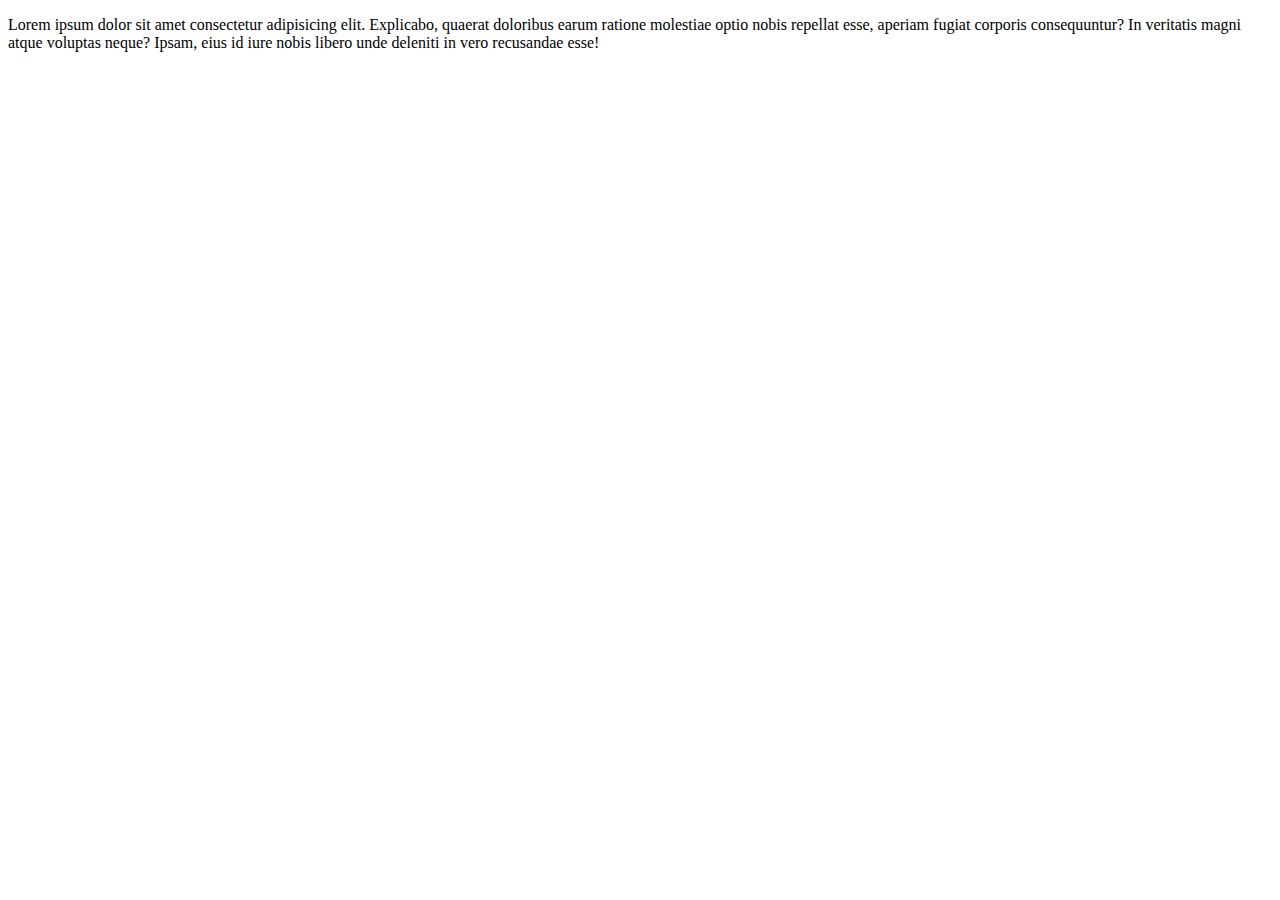
==== star.html @ 19b84f7f "first commit" ====
<!DOCTYPE html>
<html lang="en">
<head>
    <meta charset="UTF-8">
    <meta http-equiv="X-UA-Compatible" content="IE=edge">
    <meta name="viewport" content="width=device-width, initial-scale=1.0">
    <title>fast.html</title>
</head>
<body>
    <p>Lorem ipsum dolor sit amet consectetur adipisicing elit. Explicabo, quaerat doloribus earum ratione molestiae optio nobis repellat esse, aperiam fugiat corporis consequuntur? In veritatis magni atque voluptas neque? Ipsam, eius id iure nobis libero unde deleniti in vero recusandae esse!</p>
</body>
</html>
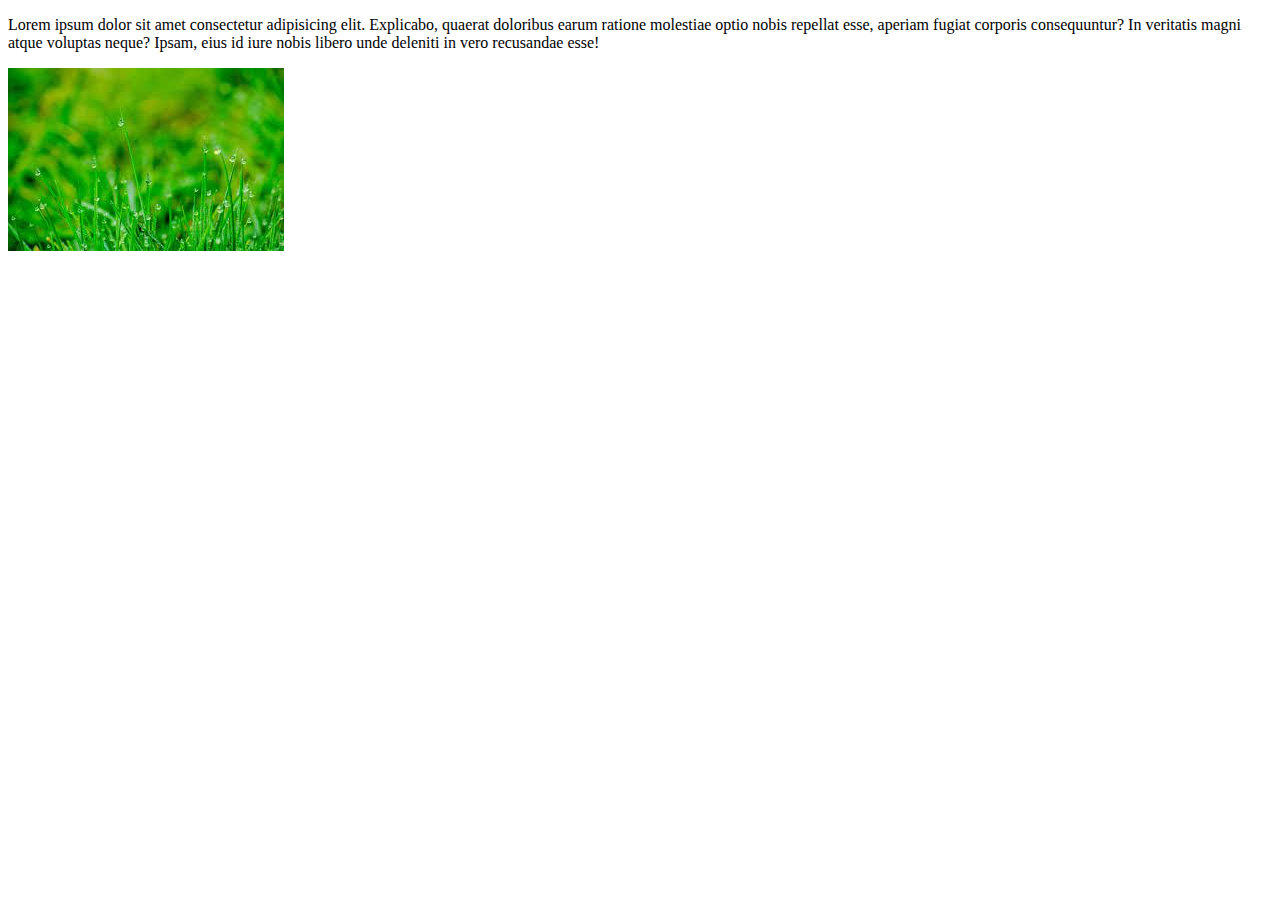
==== commit e65e3be3: "added image" ====
--- a/star.html
+++ b/star.html
@@ -8,5 +8,6 @@
 </head>
 <body>
     <p>Lorem ipsum dolor sit amet consectetur adipisicing elit. Explicabo, quaerat doloribus earum ratione molestiae optio nobis repellat esse, aperiam fugiat corporis consequuntur? In veritatis magni atque voluptas neque? Ipsam, eius id iure nobis libero unde deleniti in vero recusandae esse!</p>
+    <img src="do.jpg" alt="">
 </body>
 </html>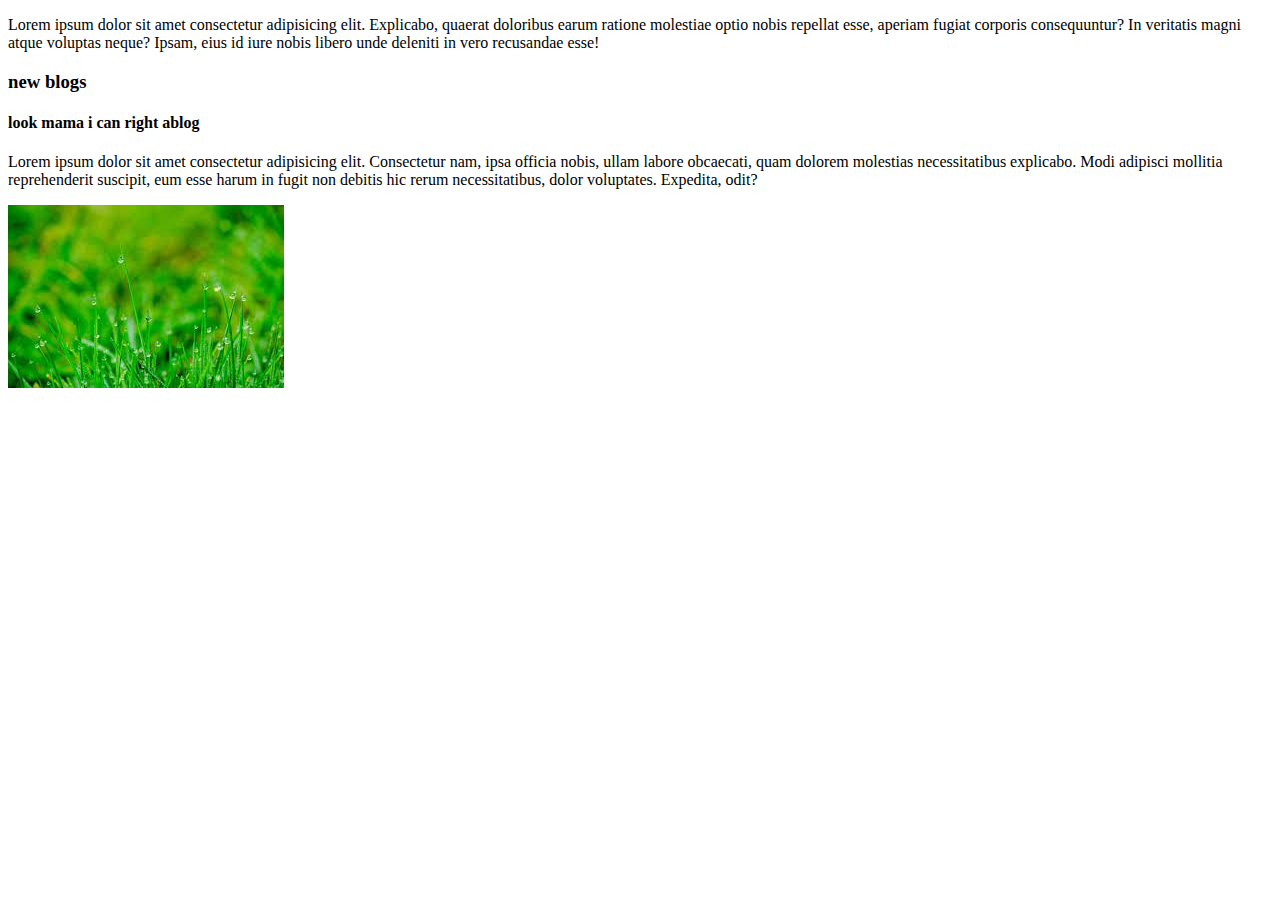
==== commit 98a8c342: "added somthing" ====
--- a/star.html
+++ b/star.html
@@ -4,10 +4,15 @@
     <meta charset="UTF-8">
     <meta http-equiv="X-UA-Compatible" content="IE=edge">
     <meta name="viewport" content="width=device-width, initial-scale=1.0">
-    <title>fast.html</title>
+    <title>fast.html rubel masud</title>
 </head>
 <body>
     <p>Lorem ipsum dolor sit amet consectetur adipisicing elit. Explicabo, quaerat doloribus earum ratione molestiae optio nobis repellat esse, aperiam fugiat corporis consequuntur? In veritatis magni atque voluptas neque? Ipsam, eius id iure nobis libero unde deleniti in vero recusandae esse!</p>
+    <div> 
+        <h3> new blogs</h3>
+        <h4>look mama i can right ablog</h4>
+        <p>Lorem ipsum dolor sit amet consectetur adipisicing elit. Consectetur nam, ipsa officia nobis, ullam labore obcaecati, quam dolorem molestias necessitatibus explicabo. Modi adipisci mollitia reprehenderit suscipit, eum esse harum in fugit non debitis hic rerum necessitatibus, dolor voluptates. Expedita, odit?</p>
+    </div>
     <img src="do.jpg" alt="">
 </body>
 </html>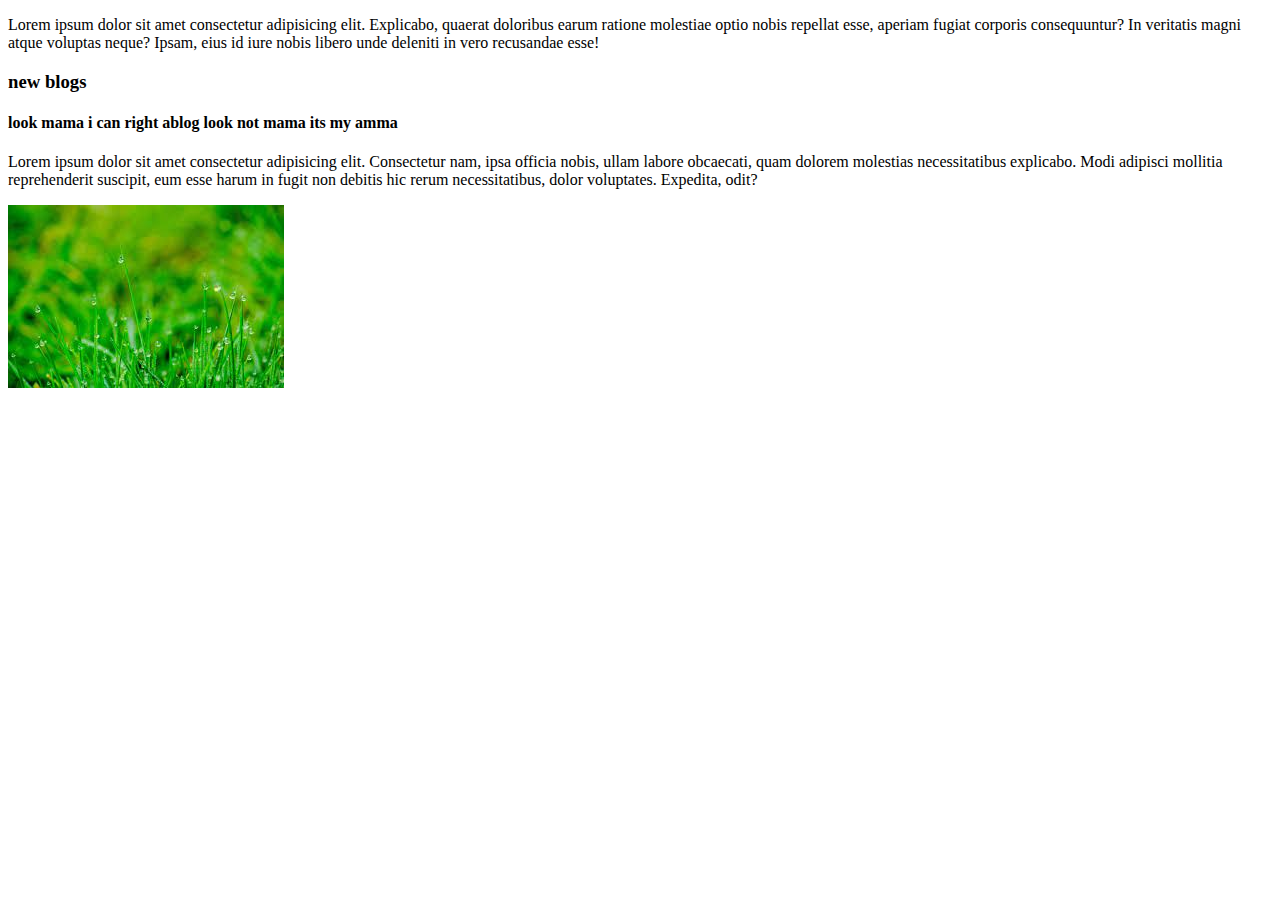
==== commit f6cdeeca: "amma" ====
--- a/star.html
+++ b/star.html
@@ -10,7 +10,7 @@
     <p>Lorem ipsum dolor sit amet consectetur adipisicing elit. Explicabo, quaerat doloribus earum ratione molestiae optio nobis repellat esse, aperiam fugiat corporis consequuntur? In veritatis magni atque voluptas neque? Ipsam, eius id iure nobis libero unde deleniti in vero recusandae esse!</p>
     <div> 
         <h3> new blogs</h3>
-        <h4>look mama i can right ablog</h4>
+        <h4>look mama i can right ablog look  not mama  its my amma</h4>
         <p>Lorem ipsum dolor sit amet consectetur adipisicing elit. Consectetur nam, ipsa officia nobis, ullam labore obcaecati, quam dolorem molestias necessitatibus explicabo. Modi adipisci mollitia reprehenderit suscipit, eum esse harum in fugit non debitis hic rerum necessitatibus, dolor voluptates. Expedita, odit?</p>
     </div>
     <img src="do.jpg" alt="">
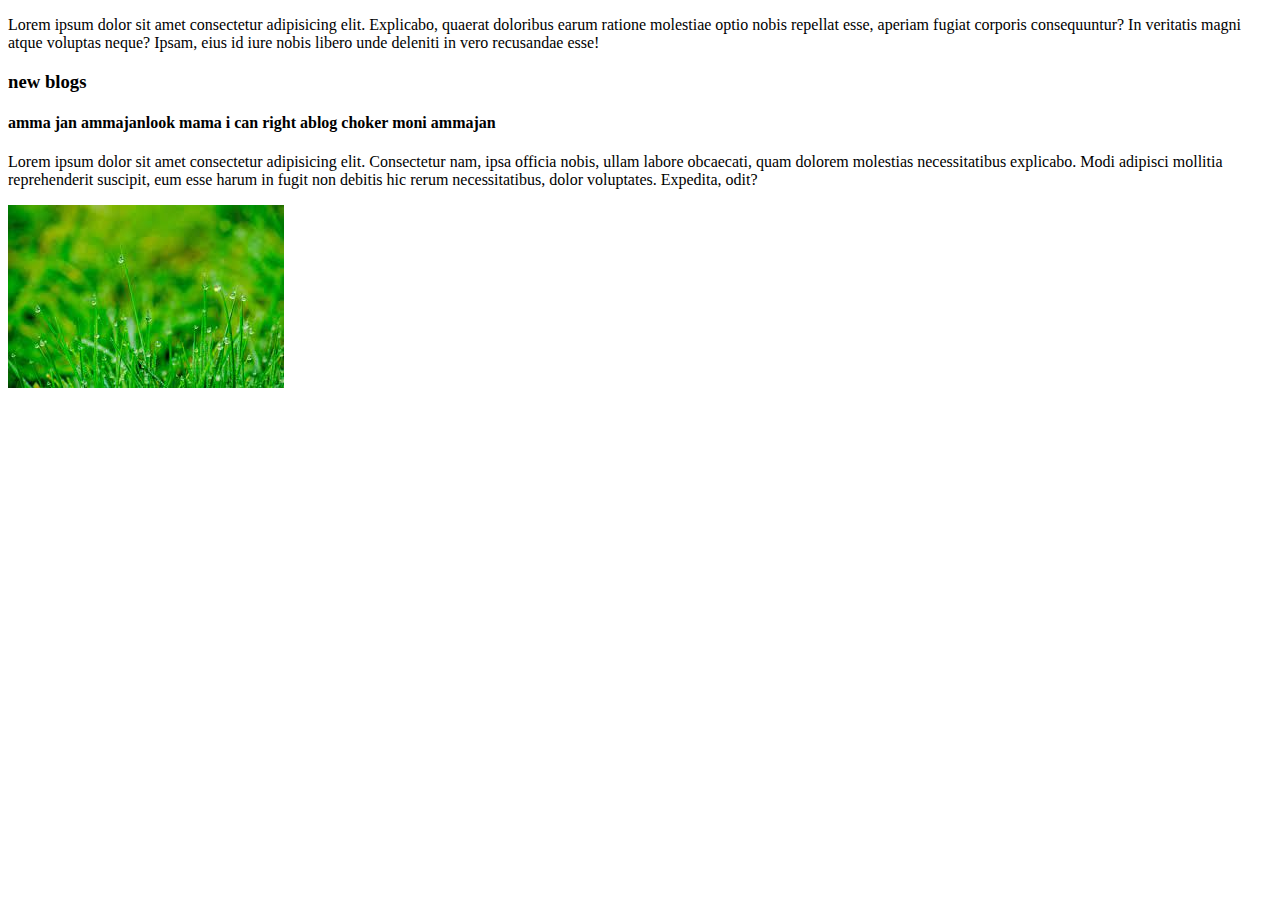
==== commit d0dc11c6: "ammu jan" ====
--- a/star.html
+++ b/star.html
@@ -10,7 +10,7 @@
     <p>Lorem ipsum dolor sit amet consectetur adipisicing elit. Explicabo, quaerat doloribus earum ratione molestiae optio nobis repellat esse, aperiam fugiat corporis consequuntur? In veritatis magni atque voluptas neque? Ipsam, eius id iure nobis libero unde deleniti in vero recusandae esse!</p>
     <div> 
         <h3> new blogs</h3>
-        <h4>look mama i can right ablog look  not mama  its my amma</h4>
+        <h4> amma jan ammajanlook mama i can right ablog choker moni ammajan</h4>
         <p>Lorem ipsum dolor sit amet consectetur adipisicing elit. Consectetur nam, ipsa officia nobis, ullam labore obcaecati, quam dolorem molestias necessitatibus explicabo. Modi adipisci mollitia reprehenderit suscipit, eum esse harum in fugit non debitis hic rerum necessitatibus, dolor voluptates. Expedita, odit?</p>
     </div>
     <img src="do.jpg" alt="">
